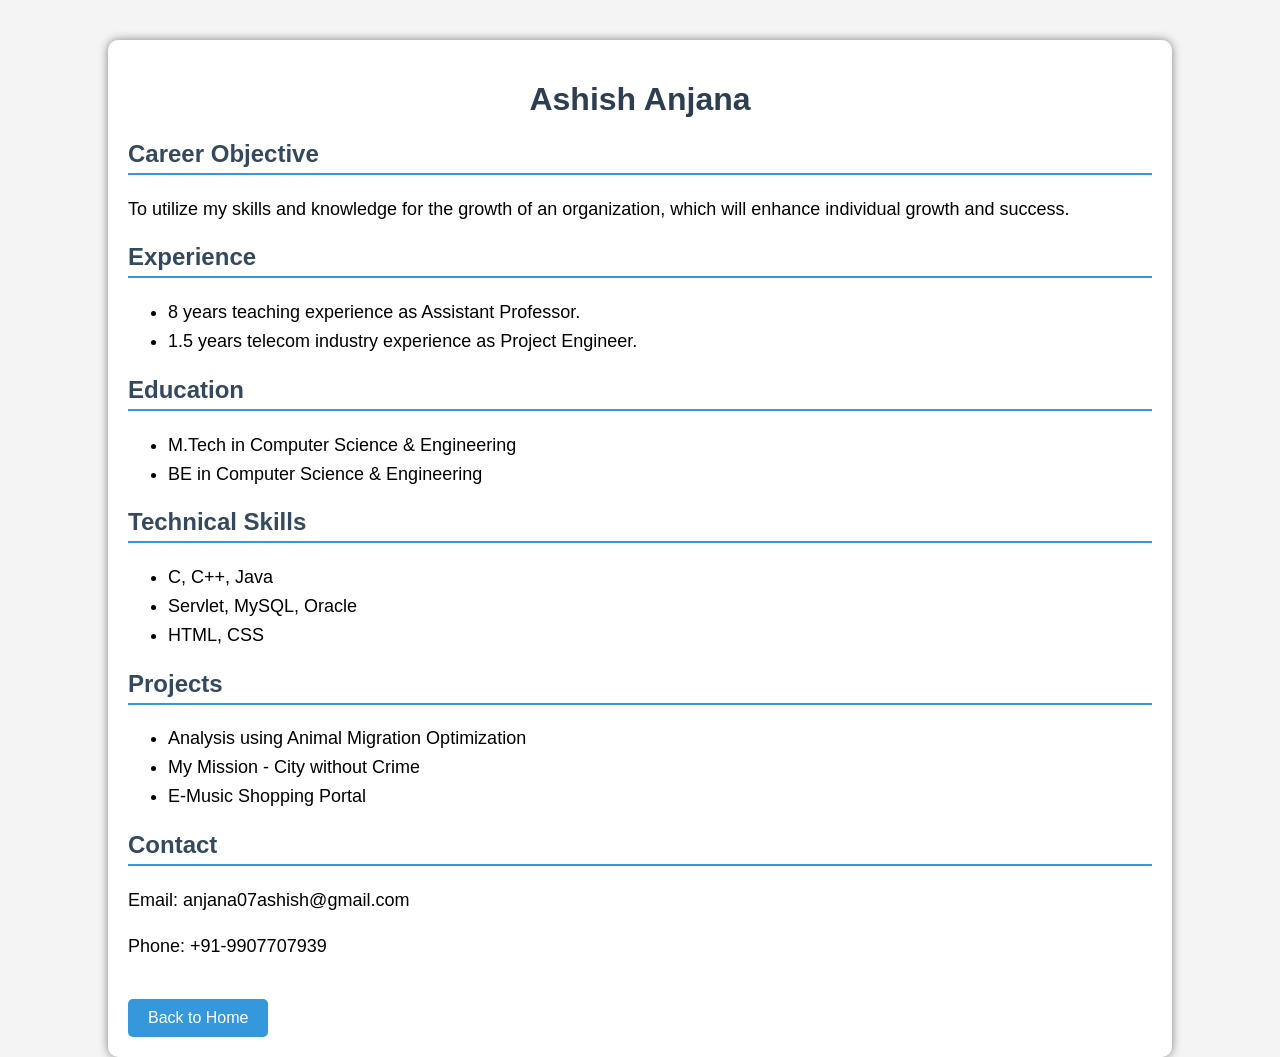
==== portfolio.html @ c365eae9 "Create portfolio.html" ====
<!DOCTYPE html>
<html lang="en">
<head>
    <meta charset="UTF-8">
    <meta name="viewport" content="width=device-width, initial-scale=1.0">
    <title>Portfolio - Ashish Anjana</title>
    <link rel="stylesheet" href="style.css">
</head>
<body>

    <div class="container">

        <h1>Ashish Anjana</h1>

        <h2>Career Objective</h2>
        <p>
            To utilize my skills and knowledge for the growth of an organization,
            which will enhance individual growth and success.
        </p>

        <h2>Experience</h2>
        <ul>
            <li>8 years teaching experience as Assistant Professor.</li>
            <li>1.5 years telecom industry experience as Project Engineer.</li>
        </ul>

        <h2>Education</h2>
        <ul>
            <li>M.Tech in Computer Science & Engineering</li>
            <li>BE in Computer Science & Engineering</li>
        </ul>

        <h2>Technical Skills</h2>
        <ul>
            <li>C, C++, Java</li>
            <li>Servlet, MySQL, Oracle</li>
            <li>HTML, CSS</li>
        </ul>

        <h2>Projects</h2>
        <ul>
            <li>Analysis using Animal Migration Optimization</li>
            <li>My Mission - City without Crime</li>
            <li>E-Music Shopping Portal</li>
        </ul>

        <h2>Contact</h2>
        <p>Email: anjana07ashish@gmail.com</p>
        <p>Phone: +91-9907707939</p>

        <a href="index.html" class="btn">Back to Home</a>

    </div>

</body>
</html>
---- style.css ----
body {
    margin: 0;
    padding: 0;
    font-family: Arial, sans-serif;
    background-color: #f4f4f4;
}

.container {
    width: 80%;
    margin: auto;
    padding: 20px;
    background: white;
    margin-top: 40px;
    border-radius: 10px;
    box-shadow: 0px 0px 10px gray;
}

h1 {
    color: #2c3e50;
    text-align: center;
}

h2 {
    color: #34495e;
    border-bottom: 2px solid #3498db;
    padding-bottom: 5px;
}

p, li {
    font-size: 18px;
    line-height: 1.6;
}

.btn {
    display: inline-block;
    padding: 10px 20px;
    background: #3498db;
    color: white;
    text-decoration: none;
    border-radius: 5px;
    margin-top: 20px;
}

.btn:hover {
    background: #2980b9;
}
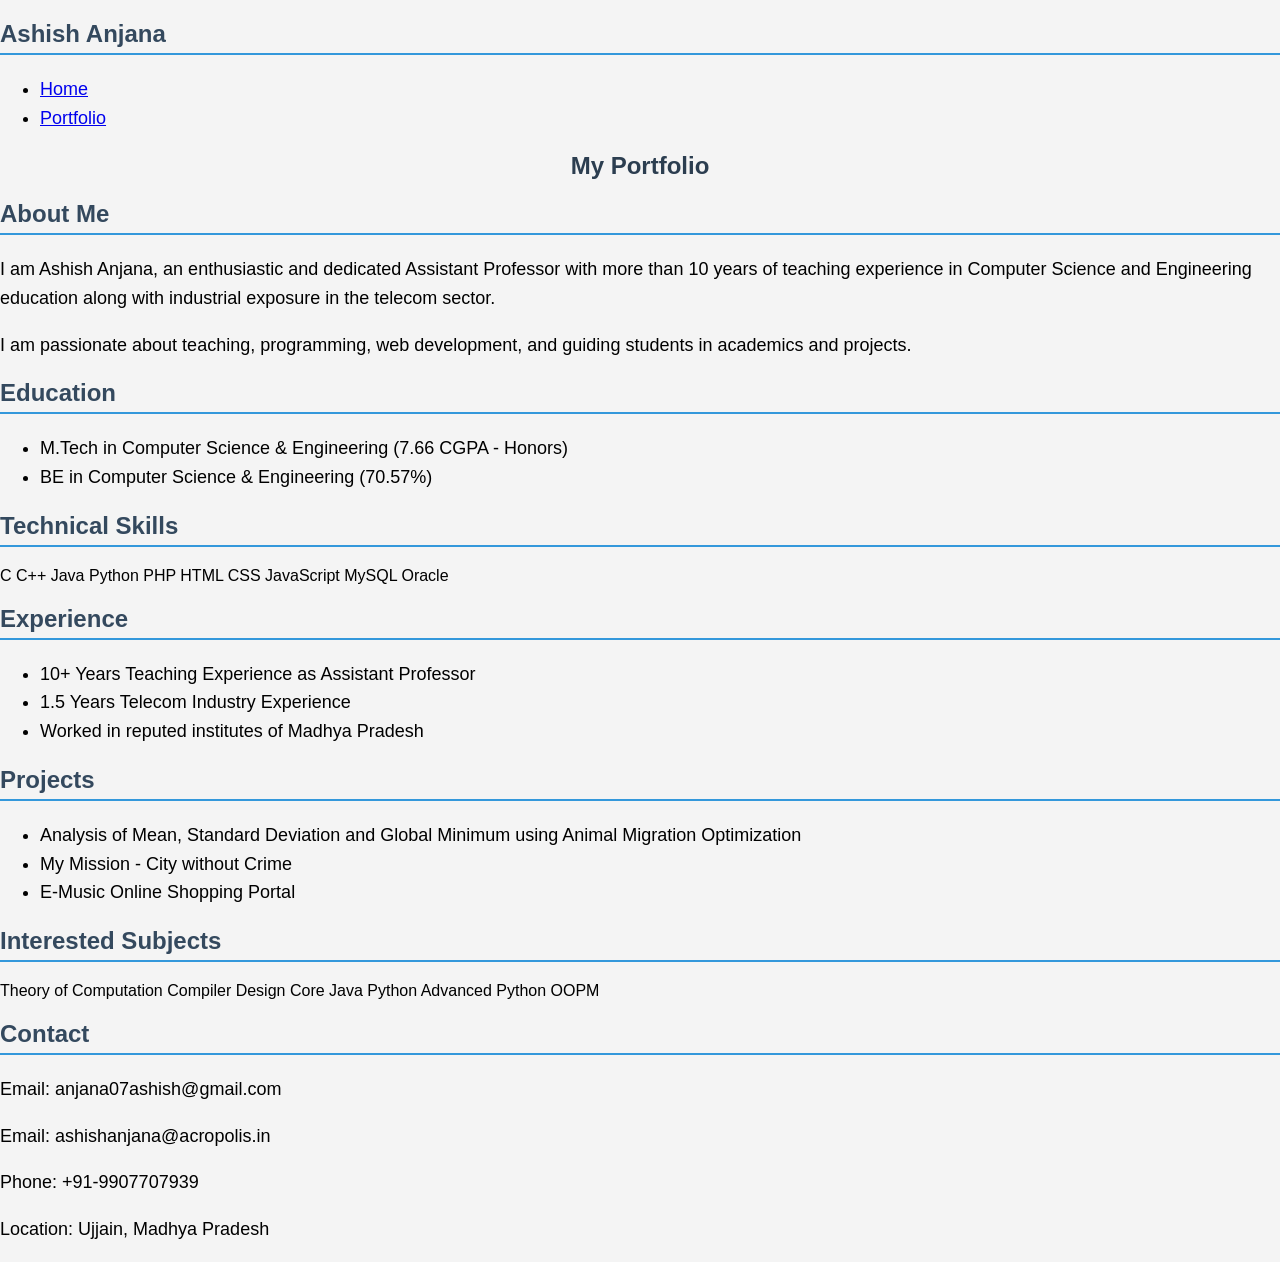
==== commit 8a244f55: "Update portfolio.html" ====
--- a/portfolio.html
+++ b/portfolio.html
@@ -3,54 +3,128 @@
 <head>
     <meta charset="UTF-8">
     <meta name="viewport" content="width=device-width, initial-scale=1.0">
-    <title>Portfolio - Ashish Anjana</title>
+    <title>Portfolio | Ashish Anjana</title>
     <link rel="stylesheet" href="style.css">
 </head>
 <body>
 
-    <div class="container">
+    <nav>
+        <h2 class="logo">Ashish Anjana</h2>
 
-        <h1>Ashish Anjana</h1>
+        <ul class="nav-links">
+            <li><a href="index.html">Home</a></li>
+            <li><a href="portfolio.html">Portfolio</a></li>
+        </ul>
+    </nav>
 
-        <h2>Career Objective</h2>
-        <p>
-            To utilize my skills and knowledge for the growth of an organization,
-            which will enhance individual growth and success.
-        </p>
+    <section class="section">
 
-        <h2>Experience</h2>
-        <ul>
-            <li>8 years teaching experience as Assistant Professor.</li>
-            <li>1.5 years telecom industry experience as Project Engineer.</li>
-        </ul>
+        <h1 class="main-heading">My Portfolio</h1>
 
-        <h2>Education</h2>
-        <ul>
-            <li>M.Tech in Computer Science & Engineering</li>
-            <li>BE in Computer Science & Engineering</li>
-        </ul>
+        <div class="card">
+            <h2>About Me</h2>
 
-        <h2>Technical Skills</h2>
-        <ul>
-            <li>C, C++, Java</li>
-            <li>Servlet, MySQL, Oracle</li>
-            <li>HTML, CSS</li>
-        </ul>
+            <p>
+                I am Ashish Anjana, an enthusiastic and dedicated Assistant Professor
+                with more than 10 years of teaching experience in Computer Science
+                and Engineering education along with industrial exposure in the telecom sector.
+            </p>
 
-        <h2>Projects</h2>
-        <ul>
-            <li>Analysis using Animal Migration Optimization</li>
-            <li>My Mission - City without Crime</li>
-            <li>E-Music Shopping Portal</li>
-        </ul>
+            <p>
+                I am passionate about teaching, programming, web development,
+                and guiding students in academics and projects.
+            </p>
+        </div>
 
-        <h2>Contact</h2>
-        <p>Email: anjana07ashish@gmail.com</p>
-        <p>Phone: +91-9907707939</p>
+        <div class="card">
+            <h2>Education</h2>
 
-        <a href="index.html" class="btn">Back to Home</a>
+            <ul>
+                <li>
+                    M.Tech in Computer Science & Engineering
+                    (7.66 CGPA - Honors)
+                </li>
 
-    </div>
+                <li>
+                    BE in Computer Science & Engineering
+                    (70.57%)
+                </li>
+            </ul>
+        </div>
+
+        <div class="card">
+            <h2>Technical Skills</h2>
+
+            <div class="skills">
+
+                <span>C</span>
+                <span>C++</span>
+                <span>Java</span>
+                <span>Python</span>
+                <span>PHP</span>
+                <span>HTML</span>
+                <span>CSS</span>
+                <span>JavaScript</span>
+                <span>MySQL</span>
+                <span>Oracle</span>
+
+            </div>
+        </div>
+
+        <div class="card">
+            <h2>Experience</h2>
+
+            <ul>
+                <li>10+ Years Teaching Experience as Assistant Professor</li>
+                <li>1.5 Years Telecom Industry Experience</li>
+                <li>Worked in reputed institutes of Madhya Pradesh</li>
+            </ul>
+        </div>
+
+        <div class="card">
+            <h2>Projects</h2>
+
+            <ul>
+                <li>
+                    Analysis of Mean, Standard Deviation and Global Minimum
+                    using Animal Migration Optimization
+                </li>
+
+                <li>
+                    My Mission - City without Crime
+                </li>
+
+                <li>
+                    E-Music Online Shopping Portal
+                </li>
+            </ul>
+        </div>
+
+        <div class="card">
+            <h2>Interested Subjects</h2>
+
+            <div class="skills">
+
+                <span>Theory of Computation</span>
+                <span>Compiler Design</span>
+                <span>Core Java</span>
+                <span>Python</span>
+                <span>Advanced Python</span>
+                <span>OOPM</span>
+
+            </div>
+        </div>
+
+        <div class="card">
+            <h2>Contact</h2>
+
+            <p>Email: anjana07ashish@gmail.com</p>
+            <p>Email: ashishanjana@acropolis.in</p>
+            <p>Phone: +91-9907707939</p>
+            <p>Location: Ujjain, Madhya Pradesh</p>
+        </div>
+
+    </section>
 
 </body>
 </html>
